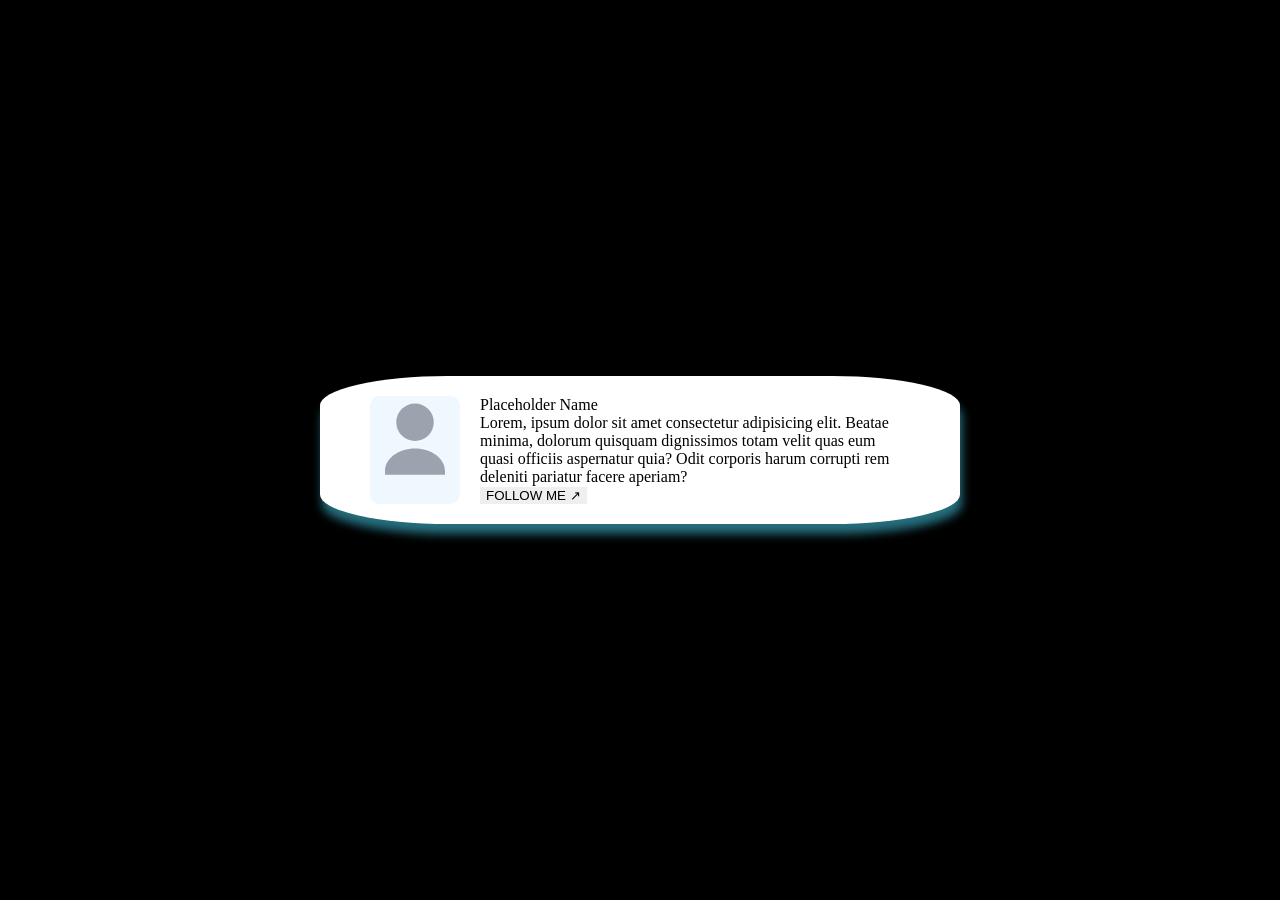
==== project 1/profile-card/index.html @ 4e436e07 "starting with profile card" ====
<!doctype html>
<html lang="en">

    <head>
        <meta charset="utf-8">
        <meta name="viewport" content="width=device-width, initial-scale=1.0">

        <title>Profile card</title>

        <link rel="stylesheet" href="styles.css">
    </head>

    <body>
        <aside>
            <div class="profile-container">
                <div class="profile-image">
                    <svg xmlns="http://www.w3.org/2000/svg" viewBox="0 0 24 24" fill="#9CA3AF">
                    <path d="M12 12a5 5 0 1 0-5-5 5 5 0 0 0 5 5Zm0 2c-4.42 0-8 2.69-8 6v1h16v-1c0-3.31-3.58-6-8-6Z"/>
                    </svg>
                </div>
                <div class="profile-contents">
                    <div class="profile content">

                        <P>Placeholder Name</P>
                        <p>Lorem, ipsum dolor sit amet consectetur adipisicing elit. Beatae minima, dolorum quisquam dignissimos totam velit quas eum quasi officiis aspernatur quia? Odit corporis harum corrupti rem deleniti pariatur facere aperiam?</p>
                    </div>

                    <div class="profile-btn">
                        <button>FOLLOW ME <span>↗</span></button>
                    </div>
                </div>
            </div>
        </aside>
        
    </body>

</html>
---- project 1/profile-card/styles.css ----
* {
    margin: 0;
    border: 0;
    box-sizing: border-box;
}

body {
    background-color: #000000;
}

aside{
    height: 100vh;
    place-content: center;
}

.profile-container {
    /* border: 2px solid red; */
    background-color: #fff;
    padding: 20px;
    padding-inline: 50px;

    box-shadow: 2px 10px 10px rgba(76, 222, 251, 0.5);

    border-radius: 20%;

    max-width: 50vw;
    
    margin: auto;

    display: flex;
    justify-content: space-between;
    gap: 20px;
}

.profile-image {
    background-color: aliceblue;
    width: 300px;

    border-radius: 10%;
}
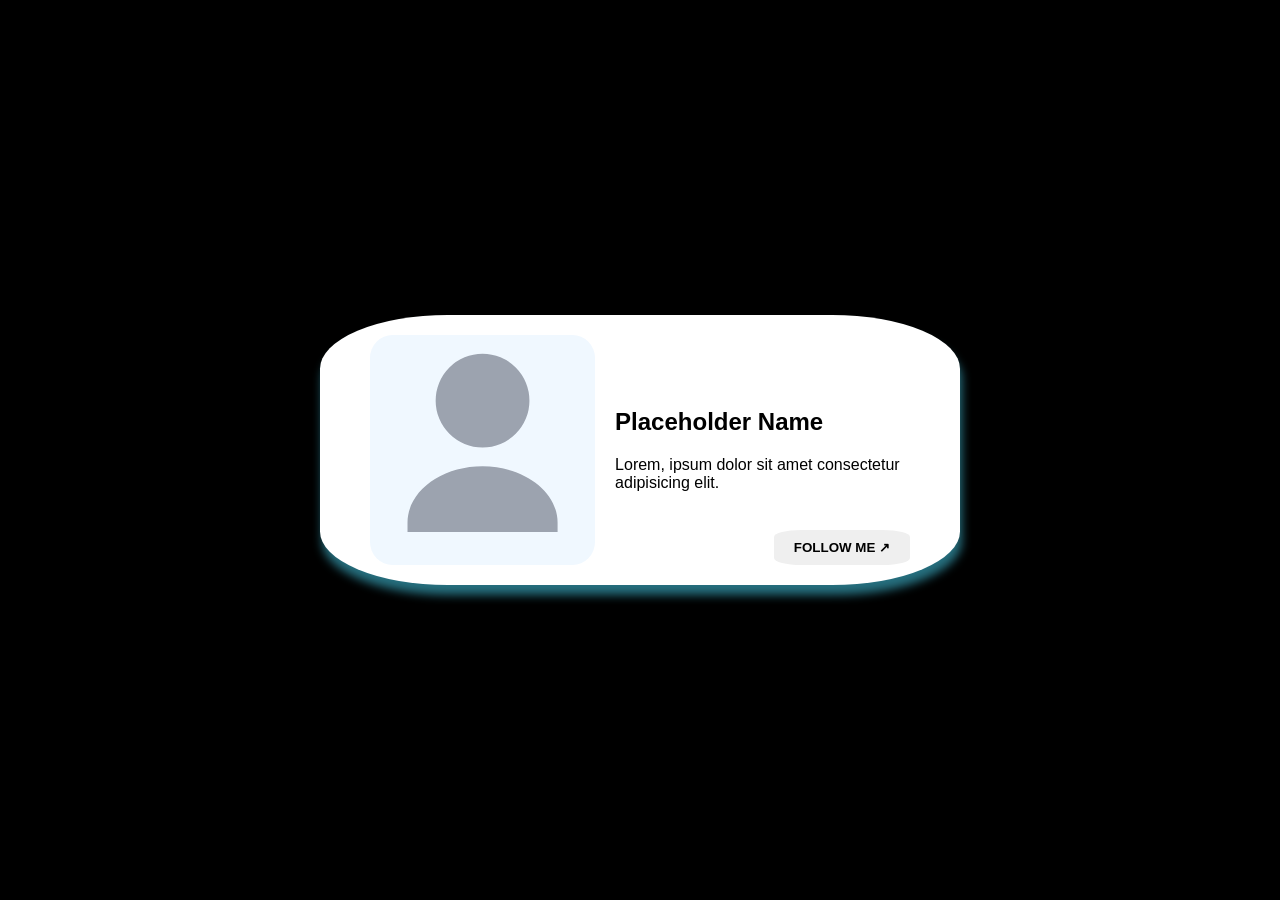
==== commit 5aef9380: "Still on the profile card" ====
--- a/project 1/profile-card/index.html
+++ b/project 1/profile-card/index.html
@@ -19,10 +19,10 @@
                     </svg>
                 </div>
                 <div class="profile-contents">
-                    <div class="profile content">
+                    <div class="profile-content">
 
-                        <P>Placeholder Name</P>
-                        <p>Lorem, ipsum dolor sit amet consectetur adipisicing elit. Beatae minima, dolorum quisquam dignissimos totam velit quas eum quasi officiis aspernatur quia? Odit corporis harum corrupti rem deleniti pariatur facere aperiam?</p>
+                        <h2>Placeholder Name</h2>
+                        <p>Lorem, ipsum dolor sit amet consectetur adipisicing elit. </p>
                     </div>
 
                     <div class="profile-btn">
--- a/project 1/profile-card/styles.css
+++ b/project 1/profile-card/styles.css
@@ -6,6 +6,7 @@
 
 body {
     background-color: #000000;
+    font-family:'Trebuchet MS', 'Lucida Sans Unicode', 'Lucida Grande', 'Lucida Sans', Arial, sans-serif;
 }
 
 aside{
@@ -38,3 +39,34 @@
 
     border-radius: 10%;
 }
+
+.profile-contents {
+    position: relative;
+    place-content: center;
+}
+
+.profile-content {
+    display: flex;
+    flex-direction: column;
+    justify-content: space-between;
+    gap: 20px;
+}
+
+.profile-btn  {
+    text-align: end;
+    font-size: larger;
+
+    position: absolute;
+    right: 0;
+    bottom: 0;
+}
+
+.profile-btn button {
+    border: none;
+    border-radius: 20%;
+
+    font-weight: 600;
+    padding:10px;
+    padding-inline: 20px;
+    cursor: pointer;
+}
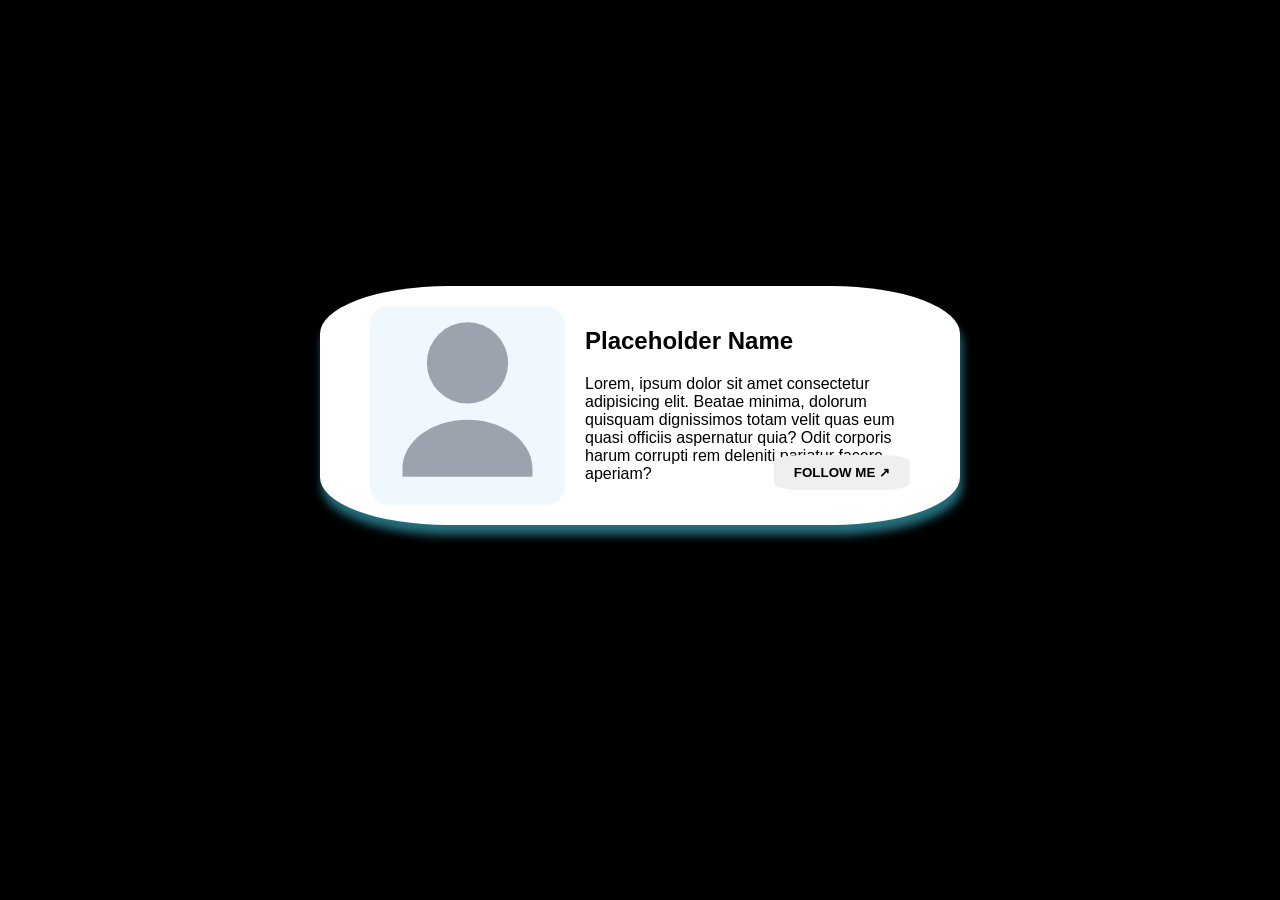
==== commit ab2e2357: "Done with the whole styling and layout of the profile card for now, moving on to responsiveness now" ====
--- a/project 1/profile-card/index.html
+++ b/project 1/profile-card/index.html
@@ -22,7 +22,7 @@
                     <div class="profile-content">
 
                         <h2>Placeholder Name</h2>
-                        <p>Lorem, ipsum dolor sit amet consectetur adipisicing elit. </p>
+                        <p>Lorem, ipsum dolor sit amet consectetur adipisicing elit. Beatae minima, dolorum quisquam dignissimos totam velit quas eum quasi officiis aspernatur quia? Odit corporis harum corrupti rem deleniti pariatur facere aperiam?</p>
                     </div>
 
                     <div class="profile-btn">
--- a/project 1/profile-card/styles.css
+++ b/project 1/profile-card/styles.css
@@ -10,7 +10,7 @@
 }
 
 aside{
-    height: 100vh;
+    height: 90vh;
     place-content: center;
 }
 
@@ -28,6 +28,8 @@
     
     margin: auto;
 
+    transition: 3s;
+
     display: flex;
     justify-content: space-between;
     gap: 20px;
@@ -43,6 +45,7 @@
 .profile-contents {
     position: relative;
     place-content: center;
+    max-width: 325px;
 }
 
 .profile-content {
@@ -58,7 +61,7 @@
 
     position: absolute;
     right: 0;
-    bottom: 0;
+    bottom: 15px;
 }
 
 .profile-btn button {
@@ -69,4 +72,16 @@
     padding:10px;
     padding-inline: 20px;
     cursor: pointer;
+
+    transition: background-color 1s ease, transform ease 1.2s ;
 }
+
+.profile-btn button:hover {
+    background-color: aqua;
+    transform: scale(1.2);
+}
+
+body:has(.profile-btn button:hover ) .profile-container {
+    transform: scale(0.97);
+    box-shadow: 0 0 100px rgba(255, 255, 255, 0.5);
+}
